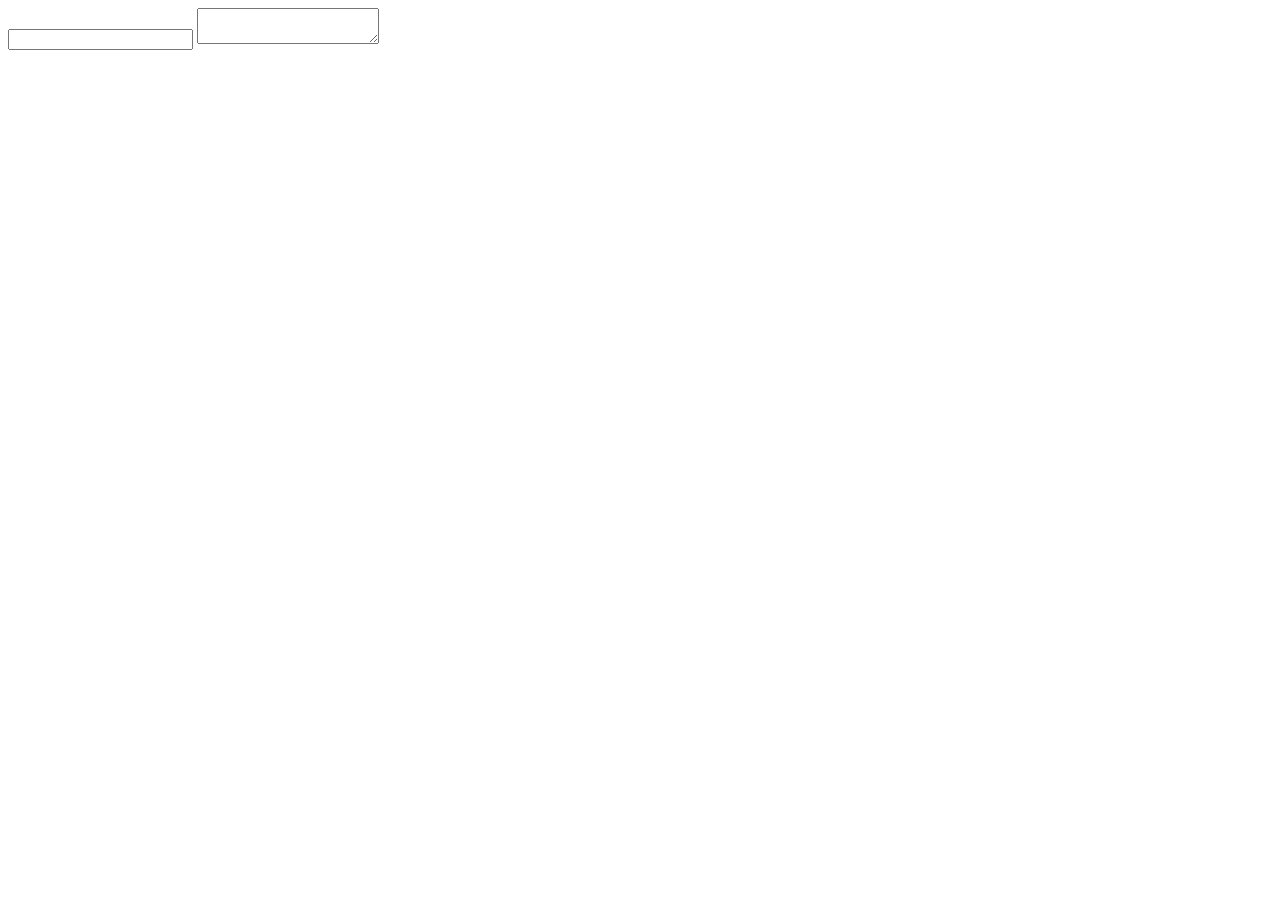
==== textLimit.html @ 22a55074 "+ Added html, js and css" ====
<!DOCTYPE html>
<html>
	<head>
		<title>Text limit in input</title>
		<link rel="stylesheet" href="textLimit.css" />
	</head>
	<body>
		<input type="text" maxlength="20" />
		<textarea maxlength="20"></textarea>
		
		<script src="jquery.min.js"></script>
		<script src="textLimit.js"></script>
	</body>
</html>
---- textLimit.css ----
/**
 * CSS library: Text Limit
 * Free to use and edit with this doc
 * Contact me for help: progettialessandro@gmail.com
 */
.maxlength{position:relative;-webkit-touch-callout:none;-webkit-user-select:none;-khtml-user-select:none;-moz-user-select:none;-ms-user-select:none;user-select:none}.maxlength span{position:absolute;right:5px;top:0;text-align:right}.maxlength.afterTextarea{bottom:5px}.maxlength:not(.active){color:transparent}
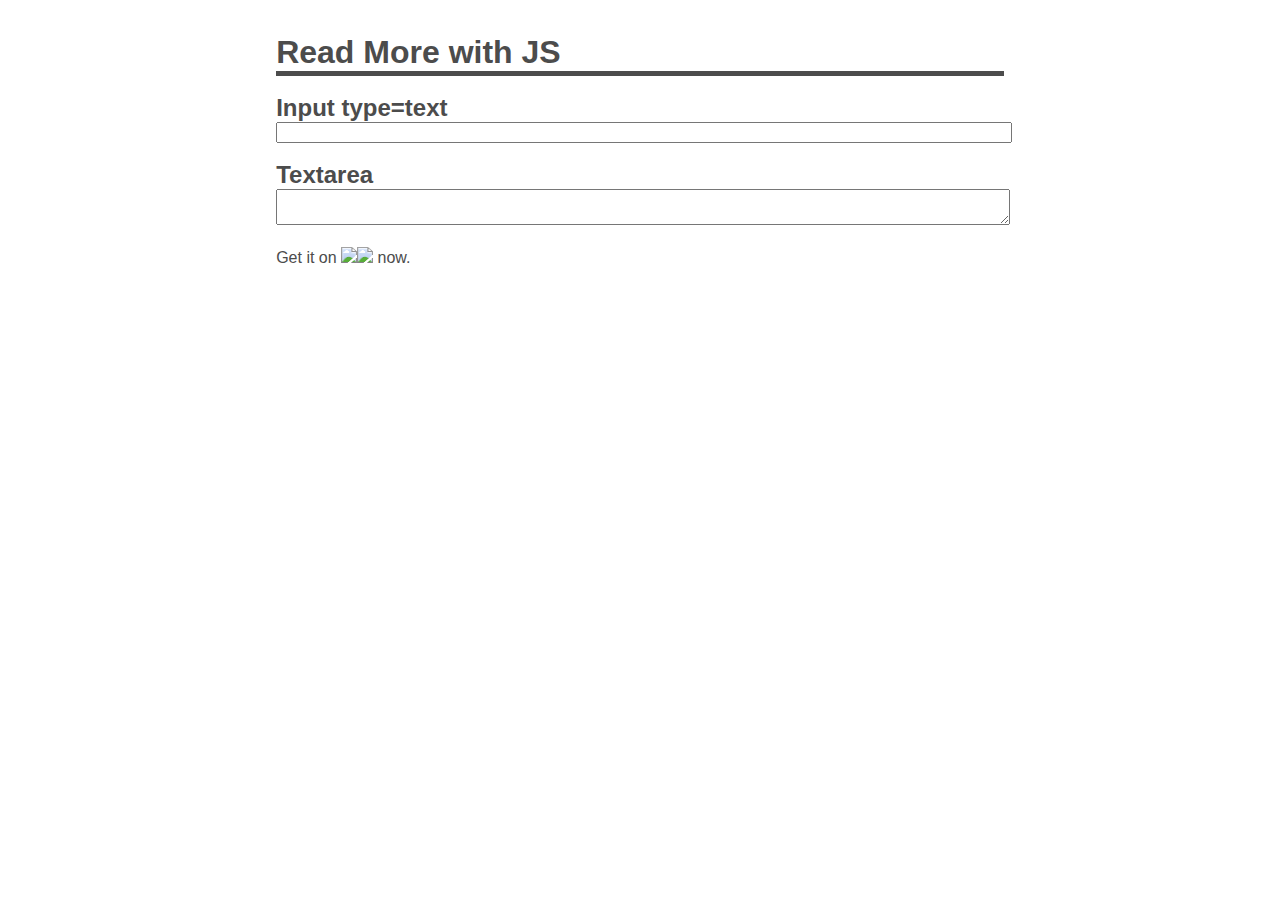
==== commit f25ec06c: "# Updated textLimit.html" ====
--- a/textLimit.html
+++ b/textLimit.html
@@ -5,10 +5,39 @@
 		<link rel="stylesheet" href="textLimit.css" />
 	</head>
 	<body>
-		<input type="text" maxlength="20" />
-		<textarea maxlength="20"></textarea>
+		<h1 class="centered">Read More with JS</h1>
+		<br />
+		<h2 class="centered">Input type=text</h2>
+		<input type="text" class="centered-input" maxlength="20" />
+		<br />
+		<br />
+		<h2 class="centered">Textarea</h2>
+		<textarea class="centered-input" maxlength="20"></textarea>
+		<br />
+		<br />
+		<div class="centered">Get it on <a href="https://github.com/AleProjects/Text-Limit"><img src="https://assets-cdn.github.com/images/modules/logos_page/GitHub-Logo.png" height="20px;" /><img src="https://assets-cdn.github.com/images/modules/logos_page/Octocat.png" height="20px;" /></a> now.</div>
 		
 		<script src="jquery.min.js"></script>
 		<script src="textLimit.js"></script>
+		<style>
+			body {
+				padding: 2%;
+				color: #4c4c4c;
+			}
+			h1 {
+				border-bottom: 5px solid #4c4c4c;
+				margin-bottom: 20px;
+			}
+			.centered {
+				width: 60%;
+				margin:auto;
+				font-family: Arial;
+			}
+			.centered-input {
+				width: 60%;
+				margin-left: 20%;
+				font-family: Arial;
+			}
+		</style>
 	</body>
 </html>